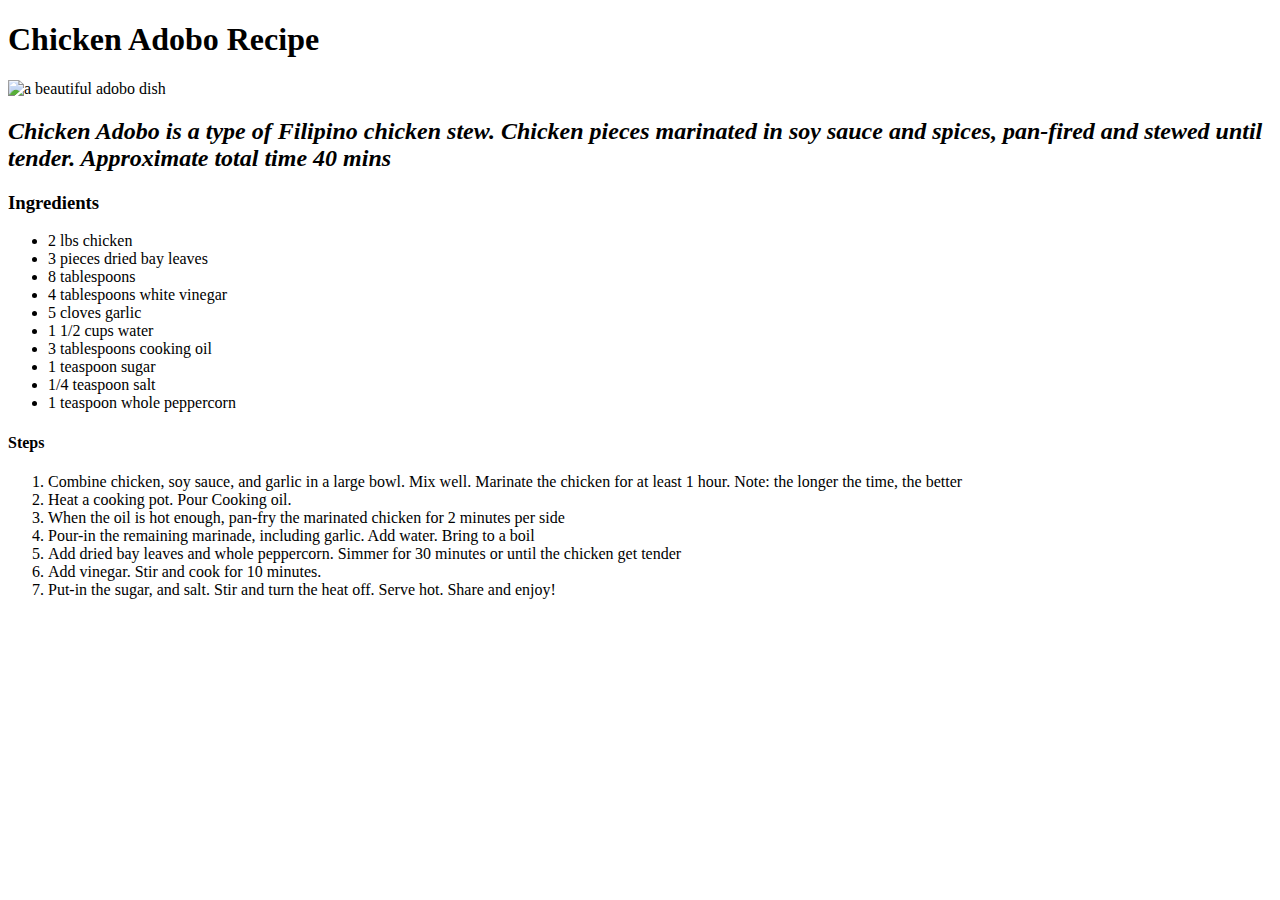
==== recipes/adobo.html @ 563926d3 "The basic structure of the website linked to the first recipe" ====
<!DOCTYPE html>
<html lang="en">
<head>
    <meta charset="UTF-8">
    <meta http-equiv="X-UA-Compatible" content="IE=edge">
    <meta name="viewport" content="width=device-width, initial-scale=1.0">
    <title>Chicken Adobo Dish</title>
</head>
<body>
    <h1>Chicken Adobo Recipe</h1>
    <img src="https://www.charbroil.com/media/ctm//C/h/Chicken_Adobo_02_wide_full.jpg.jpeg" alt="a beautiful adobo dish" />
    <h2><em>Chicken Adobo is a type of Filipino chicken stew. Chicken pieces marinated in soy sauce and spices, pan-fired and stewed until tender. Approximate total time 40 mins</em></h2>
    <h3>Ingredients</h3>
    <ul>
        <li>2 lbs chicken</li>
        <li>3 pieces dried bay leaves</li>
        <li>8 tablespoons <a href="https://panlasangpinoy.com/soy-sauce" soy sauce></a></li>
        <li>4 tablespoons white vinegar</li>
        <li>5 cloves garlic</li>
        <li>1 1/2 cups water</li>
        <li>3 tablespoons cooking oil</li>
        <li>1 teaspoon sugar</li>
        <li>1/4 teaspoon salt</li>
        <li>1 teaspoon whole peppercorn</li>
    </ul>
    <h4>Steps</h4>
    <ol>
        <li>Combine chicken, soy sauce, and garlic in a large bowl. Mix well. Marinate the chicken for at least 1 hour. Note: the longer the time, the better</li>
        <li>Heat a cooking pot. Pour Cooking oil.</li>
        <li>When the oil is hot enough, pan-fry the marinated chicken for 2 minutes per side</li>
        <li>Pour-in the remaining marinade, including garlic. Add water. Bring to a boil</li>
        <li>Add dried bay leaves and whole peppercorn. Simmer for 30 minutes or until the chicken get tender</li>
        <li>Add vinegar. Stir and cook for 10 minutes.</li>
        <li>Put-in the sugar, and salt. Stir and turn the heat off. Serve hot. Share and enjoy!</li>
    </ol>
    
</body>
</html>
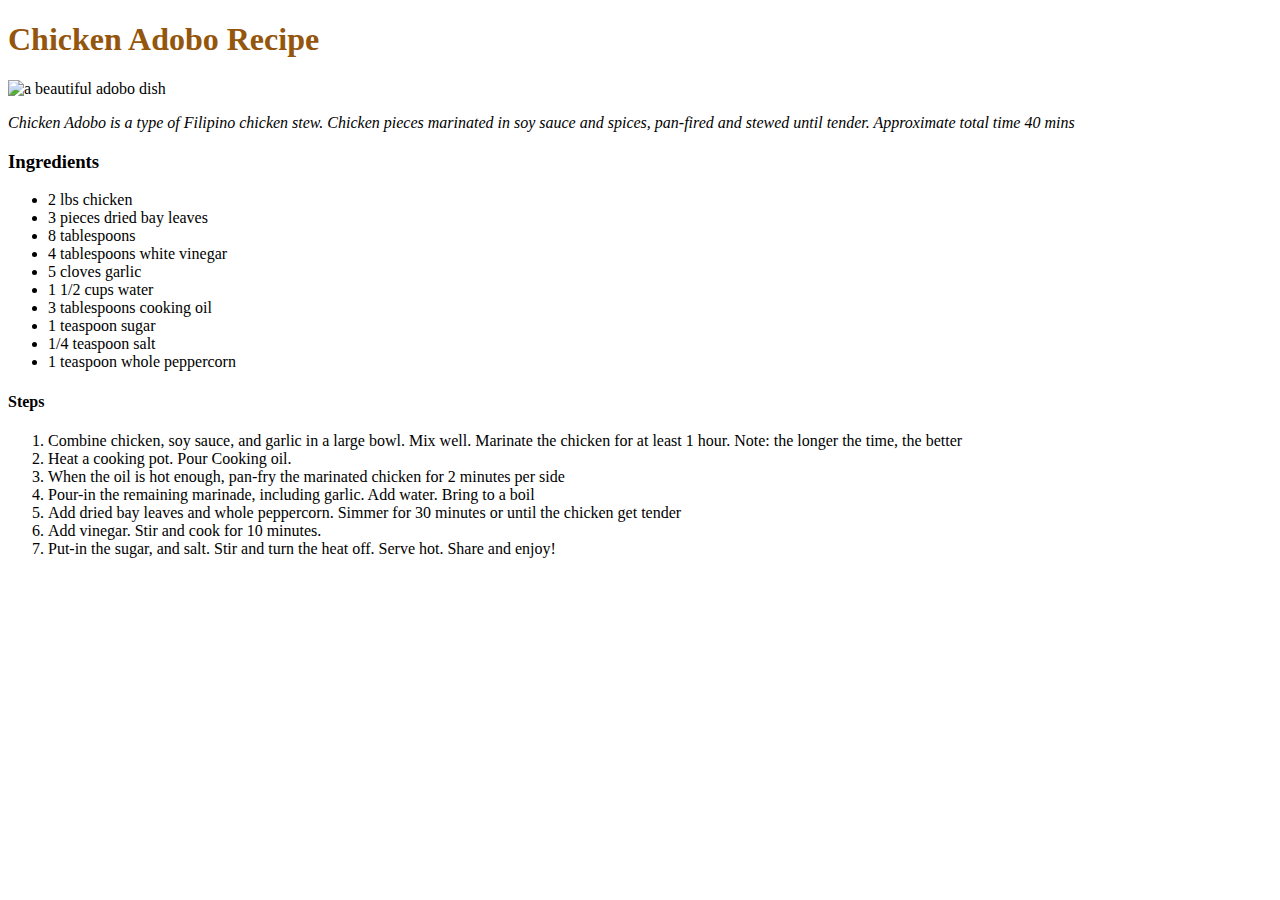
==== commit b89a5aa3: "index.html" ====
--- a/recipes/adobo.html
+++ b/recipes/adobo.html
@@ -7,9 +7,9 @@
     <title>Chicken Adobo Dish</title>
 </head>
 <body>
-    <h1>Chicken Adobo Recipe</h1>
+    <h1 style="color:rgb(148, 85, 13);">Chicken Adobo Recipe</h1>
     <img src="https://www.charbroil.com/media/ctm//C/h/Chicken_Adobo_02_wide_full.jpg.jpeg" alt="a beautiful adobo dish" />
-    <h2><em>Chicken Adobo is a type of Filipino chicken stew. Chicken pieces marinated in soy sauce and spices, pan-fired and stewed until tender. Approximate total time 40 mins</em></h2>
+    <p><em>Chicken Adobo is a type of Filipino chicken stew. Chicken pieces marinated in soy sauce and spices, pan-fired and stewed until tender. Approximate total time 40 mins</em></p>
     <h3>Ingredients</h3>
     <ul>
         <li>2 lbs chicken</li>
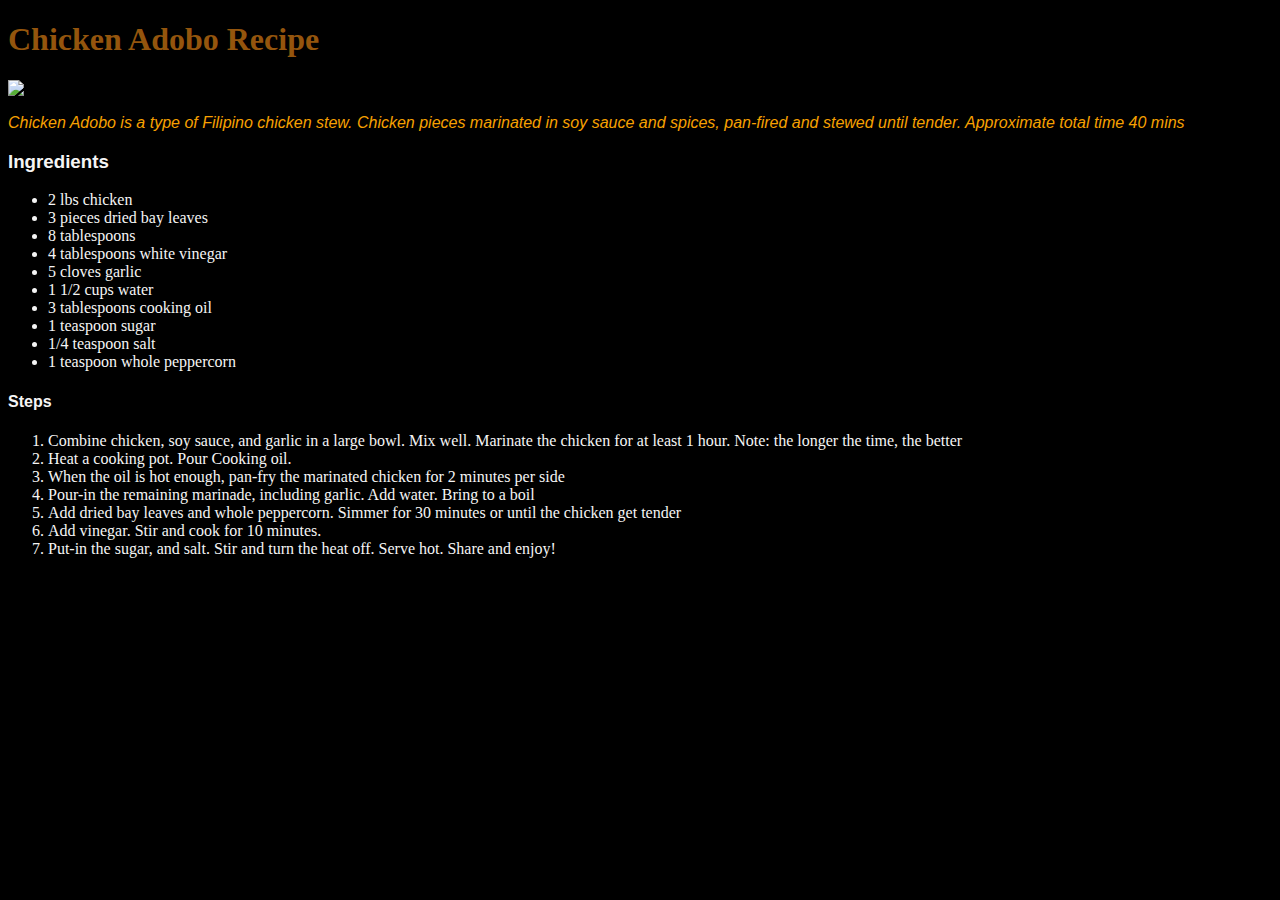
==== commit 405116ce: "index.html" ====
--- a/recipes/adobo.html
+++ b/recipes/adobo.html
@@ -1,29 +1,35 @@
 <!DOCTYPE html>
 <html lang="en">
 <head>
+    <link rel="stylesheet" href="adobo.css">
     <meta charset="UTF-8">
     <meta http-equiv="X-UA-Compatible" content="IE=edge">
     <meta name="viewport" content="width=device-width, initial-scale=1.0">
     <title>Chicken Adobo Dish</title>
 </head>
 <body>
+        <div>
     <h1 style="color:rgb(148, 85, 13);">Chicken Adobo Recipe</h1>
     <img src="https://www.charbroil.com/media/ctm//C/h/Chicken_Adobo_02_wide_full.jpg.jpeg" alt="a beautiful adobo dish" />
-    <p><em>Chicken Adobo is a type of Filipino chicken stew. Chicken pieces marinated in soy sauce and spices, pan-fired and stewed until tender. Approximate total time 40 mins</em></p>
-    <h3>Ingredients</h3>
+    <p id="description"><em>Chicken Adobo is a type of Filipino chicken stew. Chicken pieces marinated in soy sauce and spices, pan-fired and stewed until tender. Approximate total time 40 mins</em></p>
+        </div>
+        <div>
+    <h3 class="ingredients">Ingredients</h3>
     <ul>
         <li>2 lbs chicken</li>
-        <li>3 pieces dried bay leaves</li>
-        <li>8 tablespoons <a href="https://panlasangpinoy.com/soy-sauce" soy sauce></a></li>
-        <li>4 tablespoons white vinegar</li>
-        <li>5 cloves garlic</li>
-        <li>1 1/2 cups water</li>
-        <li>3 tablespoons cooking oil</li>
-        <li>1 teaspoon sugar</li>
-        <li>1/4 teaspoon salt</li>
-        <li>1 teaspoon whole peppercorn</li>
-    </ul>
-    <h4>Steps</h4>
+         <li>3 pieces dried bay leaves</li>
+         <li>8 tablespoons <a href="https://panlasangpinoy.com/soy-sauce" soy sauce></a></li>
+         <li>4 tablespoons white vinegar</li>
+         <li>5 cloves garlic</li>
+         <li>1 1/2 cups water</li>
+         <li>3 tablespoons cooking oil</li>
+         <li>1 teaspoon sugar</li>
+         <li>1/4 teaspoon salt</li>
+         <li>1 teaspoon whole peppercorn</li>
+        </ul>
+        </div>
+        <div>
+    <h4 class="steps">Steps</h4>
     <ol>
         <li>Combine chicken, soy sauce, and garlic in a large bowl. Mix well. Marinate the chicken for at least 1 hour. Note: the longer the time, the better</li>
         <li>Heat a cooking pot. Pour Cooking oil.</li>
@@ -33,6 +39,6 @@
         <li>Add vinegar. Stir and cook for 10 minutes.</li>
         <li>Put-in the sugar, and salt. Stir and turn the heat off. Serve hot. Share and enjoy!</li>
     </ol>
-    
+    </div>
 </body>
 </html>--- a/recipes/adobo.css
+++ b/recipes/adobo.css
@@ -0,0 +1,24 @@
+#description {
+font-family:Verdana, Geneva, Tahoma, sans-serif;
+color: rgb(247, 160, 0)
+
+}
+
+*{
+    background-color:rgb(0, 0, 0);
+}
+
+.ingredients {
+    font-family:Arial, Helvetica, sans-serif;
+    color: whitesmoke
+}
+
+li {
+    font-family:Georgia, 'Times New Roman', Times, serif;
+    color: whitesmoke
+}
+
+.steps{
+    font-family:Arial, Helvetica, sans-serif;
+    color:whitesmoke;
+}